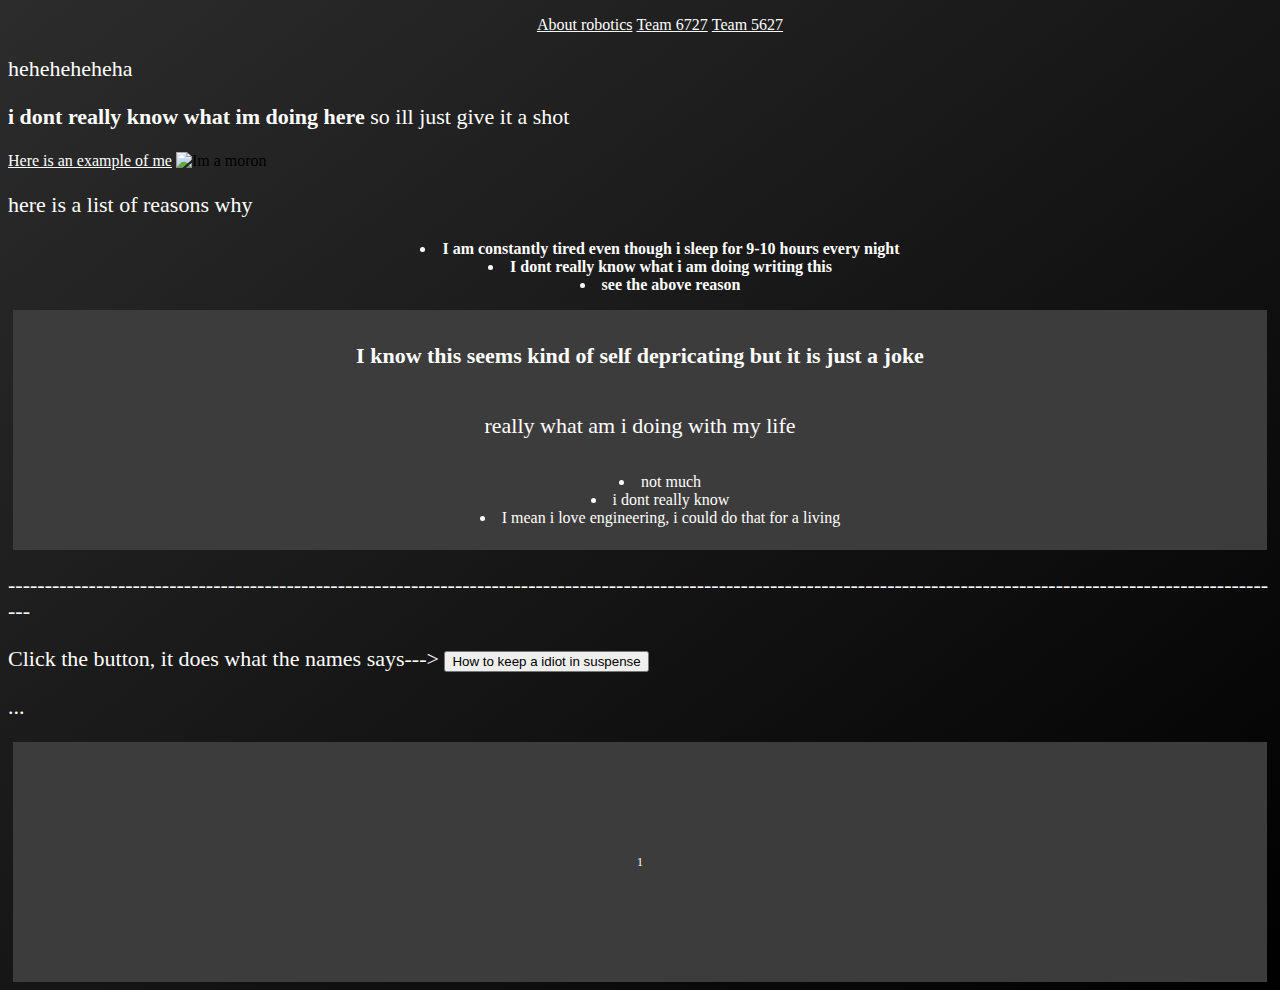
==== index.html @ d88c243a "Rename MoIsAnIdiot.html to index.html" ====
<!DOCTYPE html>
<html lang="en">
<head>
    <meta charset="UTF-8">
    <meta name="viewport" content="width=device-width, initial-scale=1.0">
    <title>Document</title>
    <link rel="stylesheet" type="text/css" href="./MoIsAnIdiot.css"> 

</head>
<body>
    <header>
        <nav>
            <ul>
                <a href="aboutrobotics.html">About robotics</a>
                <a href="Team6727.html">Team 6727</a>
                <a href="Advancedidiots.html">Team 5627</a>
            </ul>
        </nav>
    </header>
<p>heheheheheha</p>
<p><b>i dont really know what im doing here</b> so ill just give it a shot </p>
<a href="https://www.google.com/search?q=definition+of+stupid&rlz=1CAOEMI_enUS1073&oq=definition+of+stup&gs_lcrp=EgZjaHJvbWUqCggAEAAYsQMYgAQyCggAEAAYsQMYgAQyBwgBEAAYgAQyBggCEEUYOTIHCAMQABiABDIHCAQQABiABDIHCAUQABiABDIHCAYQABiABDIHCAcQABiABDIHCAgQABiABDIHCAkQABiABKgCALACAA&sourceid=chrome&ie=UTF-8&safe=active&ssui=on">Here is an example of me</a>
<img src="https://i0.wp.com/www.glensidemuseum.org.uk/glensidemuseum/wp-content/uploads/2016/04/moron.jpg" alt="Im a moron">
<p><b></b>here is a list of reasons why</b></p>
<ul>
<li><b>I am constantly tired even though i sleep for 9-10 hours every night</li></b>
<li><b>I dont really know what i am doing writing this</b></li>
<li><b>see the above reason</b></li>
</ul>
<div class="divone">
<p><b>I know this seems kind of self depricating but it is just a joke</b></p>
<p> really what am i doing with my life</p>
<ul>
    <li>not much</li>
    <li>i dont really know</li>
    <li>I mean i love engineering, i could do that for a living</ul>
</div>
<p>
-------------------------------------------------------------------------------------------------------------------------------------------------------------------------------
</p>
<p>
Click the button, it does what the names says--->
<button onclick="showAlert()" type="button">How to keep a idiot in suspense</button>
</p>
<p>...</p>
<div class="divone">
    <div class="flex-item">1</div>
</div>
<script src="./main.js"></script>
</body>
</html>
---- MoIsAnIdiot.css ----
body{
    text-align: left;
}
body
{
    background-image: linear-gradient(to bottom right, rgb(45, 44, 44), rgb(0, 0, 0));
}
p {
    color: white;
    font-size: 22px;
    }
    li {
        color: white;
        font-size: 16px;
        }
        a {
            color: white;
            font-size: 16px;
            }
            h1, h2, h3, h4, h5, h6 {
                color: white;
            }
            ul{
                list-style-position: inside;
                text-align: center;
            }
            li{
               text-align: center; 
            }
            .divone{
                color: white;
                font-size: 12px;
            }
            .divone { 
                display: flex;
                justify-content: center; /* Center flex items horizontally */
                align-items: center; /* Center flex items vertically */
                height: 200px; /* Specify height */
                flex-direction: column; /*makes the text go in a column */
                }
                .divone {
                margin: 5px;
                padding: 20px;
                background: rgb(61, 60, 60);
                }
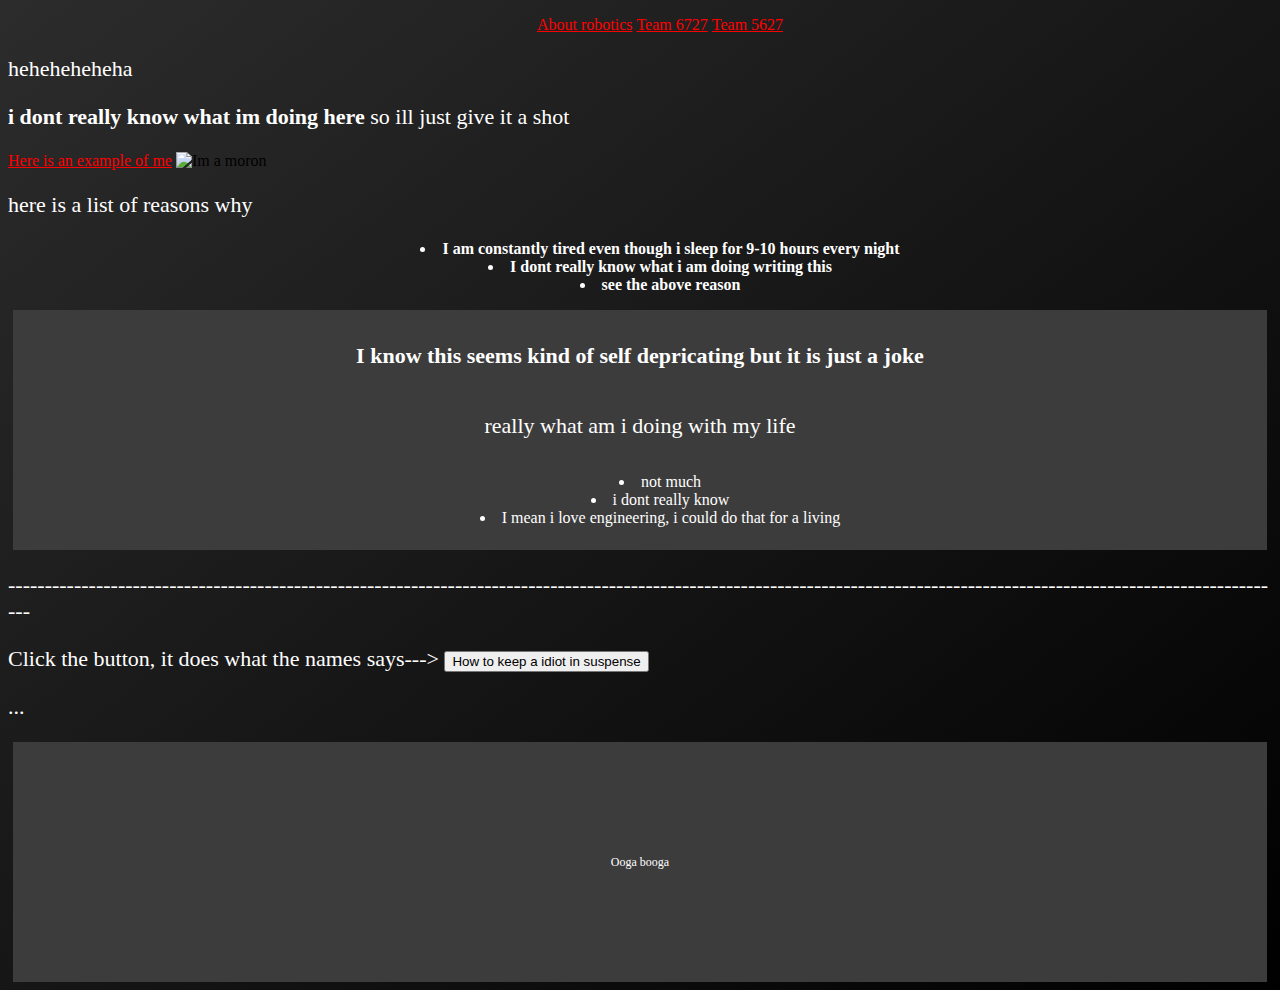
==== commit 40d842a7: "Changed a whole bunch of 5627 stuff" ====
--- a/index.html
+++ b/index.html
@@ -3,8 +3,8 @@
 <head>
     <meta charset="UTF-8">
     <meta name="viewport" content="width=device-width, initial-scale=1.0">
-    <title>Document</title>
-    <link rel="stylesheet" type="text/css" href="./MoIsAnIdiot.css"> 
+    <title>Mosley's GitHub Page</title>
+    <link rel="stylesheet" type="text/css" href="./index.css"> 
 
 </head>
 <body>
@@ -44,7 +44,7 @@
 </p>
 <p>...</p>
 <div class="divone">
-    <div class="flex-item">1</div>
+    <div class="flex-item">Ooga booga</div>
 </div>
 <script src="./main.js"></script>
 </body>
--- a/index.css
+++ b/index.css
@@ -0,0 +1,65 @@
+
+body{
+    text-align: left;
+}
+body
+{
+    background-image: linear-gradient(to bottom right, rgb(45, 44, 44), rgb(0, 0, 0));
+}
+p {
+    color: white;
+    font-size: 22px;
+    }
+    li {
+        color: white;
+        font-size: 16px;
+        }
+        a {
+            color: white;
+            font-size: 16px;
+            }
+            h1, h2, h3, h4, h5, h6 {
+                color: white;
+            }
+            ul{
+                list-style-position: inside;
+                text-align: center;
+            }
+            li{
+               text-align: center; 
+            }
+            .divone{
+                color: white;
+                font-size: 12px;
+            }
+            .divone { 
+                display: flex;
+                justify-content: center; /* Center flex items horizontally */
+                align-items: center; /* Center flex items vertically */
+                height: 200px; /* Specify height */
+                flex-direction: column; /*makes the text go in a column */
+                }
+                .divone {
+                margin: 5px;
+                padding: 20px;
+                background: rgb(61, 60, 60);
+                }
+                a:link {
+                    color: #FF0000;
+                  }
+                  
+                  /* visited link */
+                  a:visited {
+                    color: #00FF00;
+                  }
+                  
+                  /* mouse over link */
+                  a:hover {
+                    color: #FF00FF;
+                  }
+                  
+                  /* selected link */
+                  a:active {
+                    color: #0000FF;
+                  }
+                  